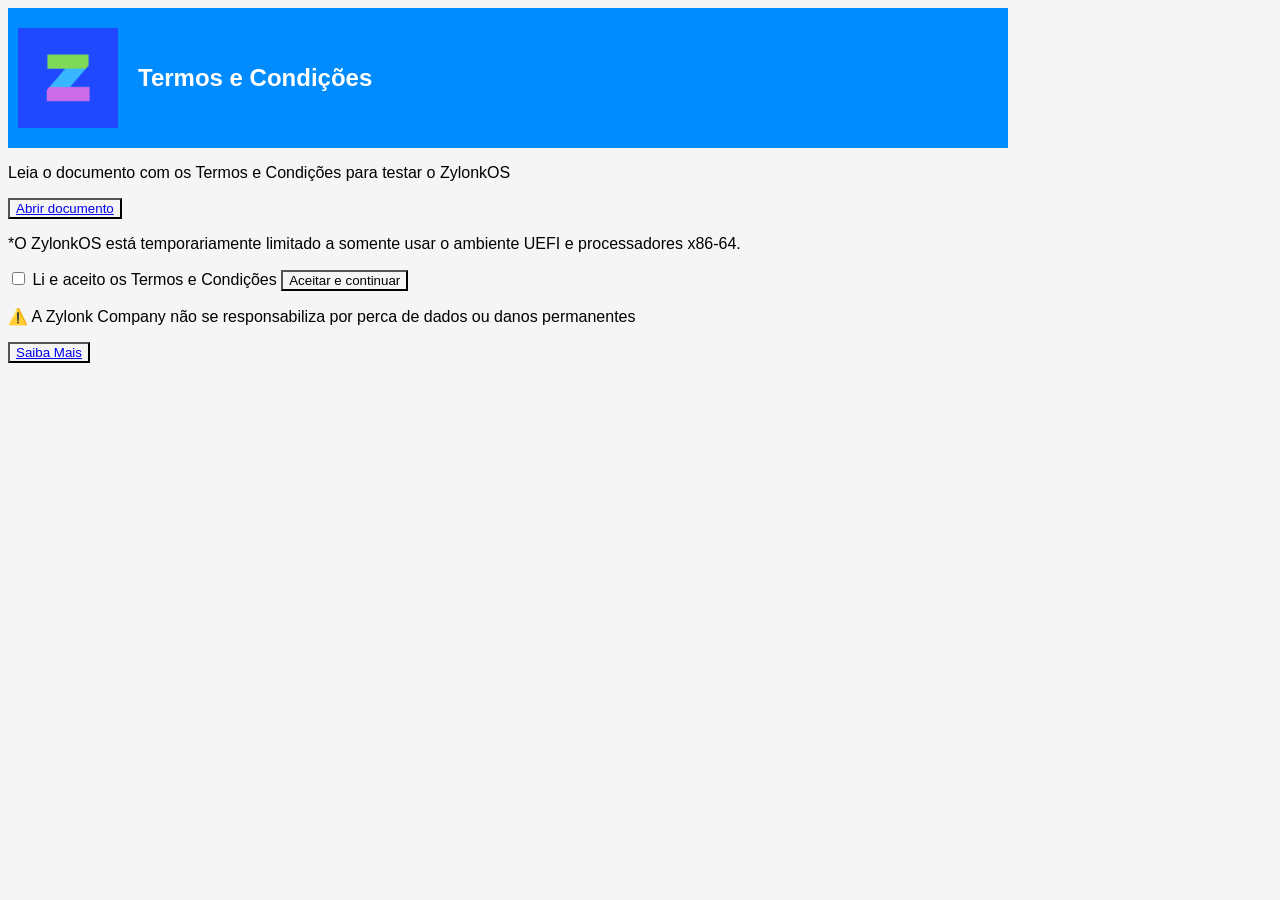
==== form.html @ 9ab6cc38 "New" ====
<!DOCTYPE html>
<html lang="pt-br">
<head>
    <meta charset="UTF-8">
    <meta name="viewport" content="width=device-width, initial-scale=1.0">
    <link rel="stylesheet" href="style.css">
    <title>ZylonkOS- Formulário de Teste</title>
</head>
<body>
    <div class="ret">
    <img class="logo" src="img/logo.png" alt="Logo do ZylonkOS">
    <div class="conteudo">
        <h2 class="main">Termos e Condições</h2>
    </div>
    </div>
    <p>Leia o documento com os Termos e Condições para testar o ZylonkOS</p>
    <button>
        <a href="termos-de-teste-zylonkos.pdf">Abrir documento</a>
    </button>
     <p>
        *O ZylonkOS está temporariamente limitado a somente usar o ambiente UEFI e processadores x86-64.
    </p>
    <form onsubmit="return verificarTermos(event)">
    <label>
        <input type="checkbox" id="termos" required>
        Li e aceito os Termos e Condições
    </label>
    <button type="submit">Aceitar e continuar</button>
    </form>

    <script>
        function verificarTermos(event) {
            event.preventDefault();

            if (document.getElementById("termos").checked) {
                window.location.href = "https://drive.google.com/file/d/1mdA5YaO9mIpkqSlPgchOJ6ZToFiaYZ8C/view?usp=drive_link";
            }
        }
    </script>
    <p>
        ⚠️ A Zylonk Company não se responsabiliza por perca de dados ou danos permanentes
    </p>
    <button><a href="saibamais.html">Saiba Mais</a></button>
</body>
</html>
---- style.css ----
* {
    font-family: Arial, Helvetica, sans-serif;
    background-color: rgb(245, 245, 245);
}

.ret {
    width: 1000px;
    min-height: 140px;
    background-color: rgb(0, 140, 255);

    display: flex;
    align-items: center;
    gap: 20px;
    padding: 10px;
    box-sizing: border-box;
}

.main {
    color: white;
    background-color: transparent;
}

.logo {
    width: 100px;
    height: 100px;
    object-fit: contain;
    flex-shrink: 0;
}

.test {
    width: 1280px;
    height: 720px;
}

.conteudo {
    background-color: transparent;
}

.conteudo h2,
.conteudo p {
    margin: 8px 0;
}
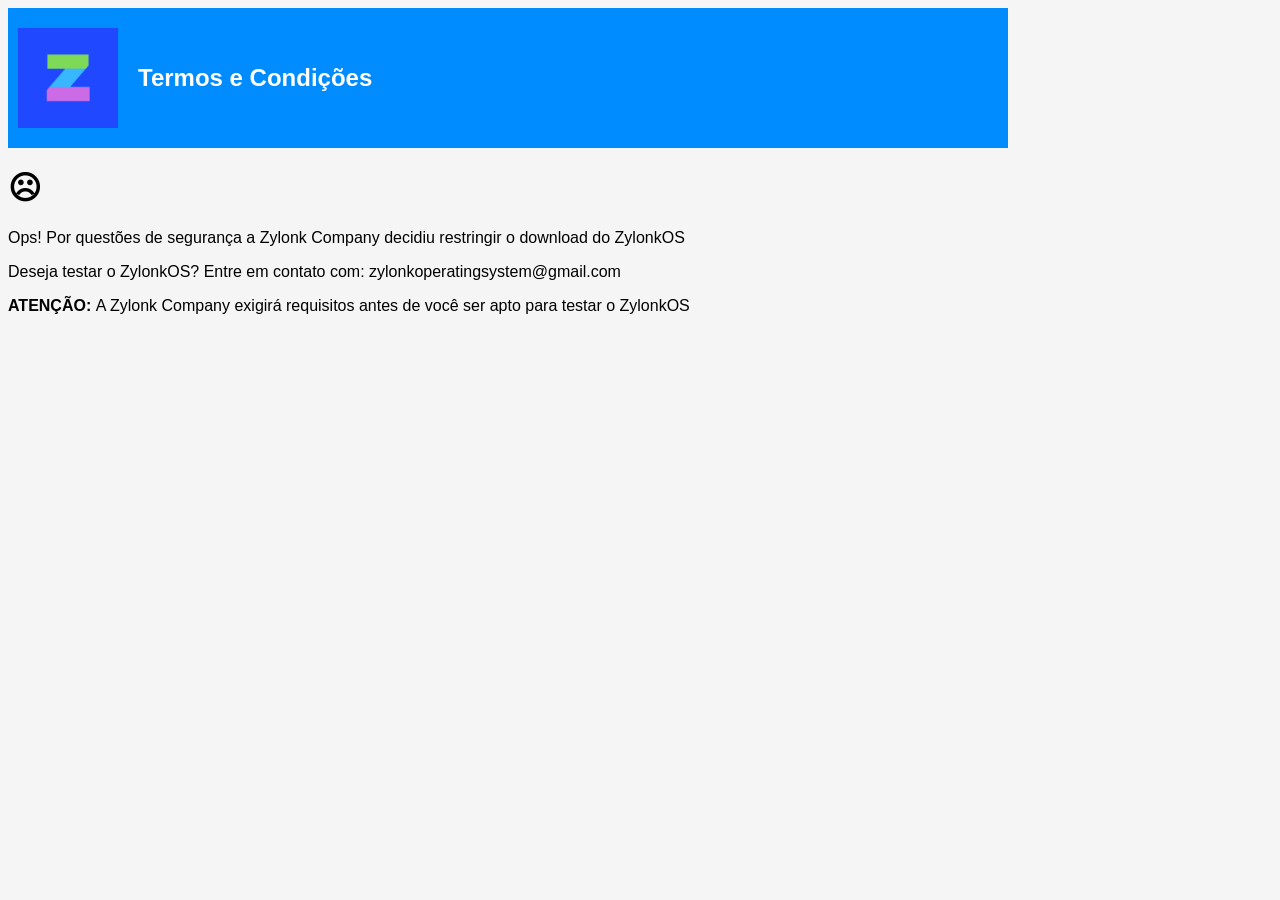
==== commit e00d880c: "Update form.html to reflect download restrictions Removed the terms and conditions section and repla" ====
--- a/form.html
+++ b/form.html
@@ -13,33 +13,9 @@
         <h2 class="main">Termos e Condições</h2>
     </div>
     </div>
-    <p>Leia o documento com os Termos e Condições para testar o ZylonkOS</p>
-    <button>
-        <a href="termos-de-teste-zylonkos.pdf">Abrir documento</a>
-    </button>
-     <p>
-        *O ZylonkOS está temporariamente limitado a somente usar o ambiente UEFI e processadores x86-64.
-    </p>
-    <form onsubmit="return verificarTermos(event)">
-    <label>
-        <input type="checkbox" id="termos" required>
-        Li e aceito os Termos e Condições
-    </label>
-    <button type="submit">Aceitar e continuar</button>
-    </form>
-
-    <script>
-        function verificarTermos(event) {
-            event.preventDefault();
-
-            if (document.getElementById("termos").checked) {
-                window.location.href = "https://drive.google.com/file/d/1mdA5YaO9mIpkqSlPgchOJ6ZToFiaYZ8C/view?usp=drive_link";
-            }
-        }
-    </script>
-    <p>
-        ⚠️ A Zylonk Company não se responsabiliza por perca de dados ou danos permanentes
-    </p>
-    <button><a href="saibamais.html">Saiba Mais</a></button>
+    <h1>☹︎</h1>
+    <p>Ops! Por questões de segurança a Zylonk Company decidiu restringir o download do ZylonkOS</p>
+    <p>Deseja testar o ZylonkOS? Entre em contato com: zylonkoperatingsystem@gmail.com</p>
+    <p><strong>ATENÇÃO: </strong>A Zylonk Company exigirá requisitos antes de você ser apto para testar o ZylonkOS</p>
 </body>
-</html>+</html>
